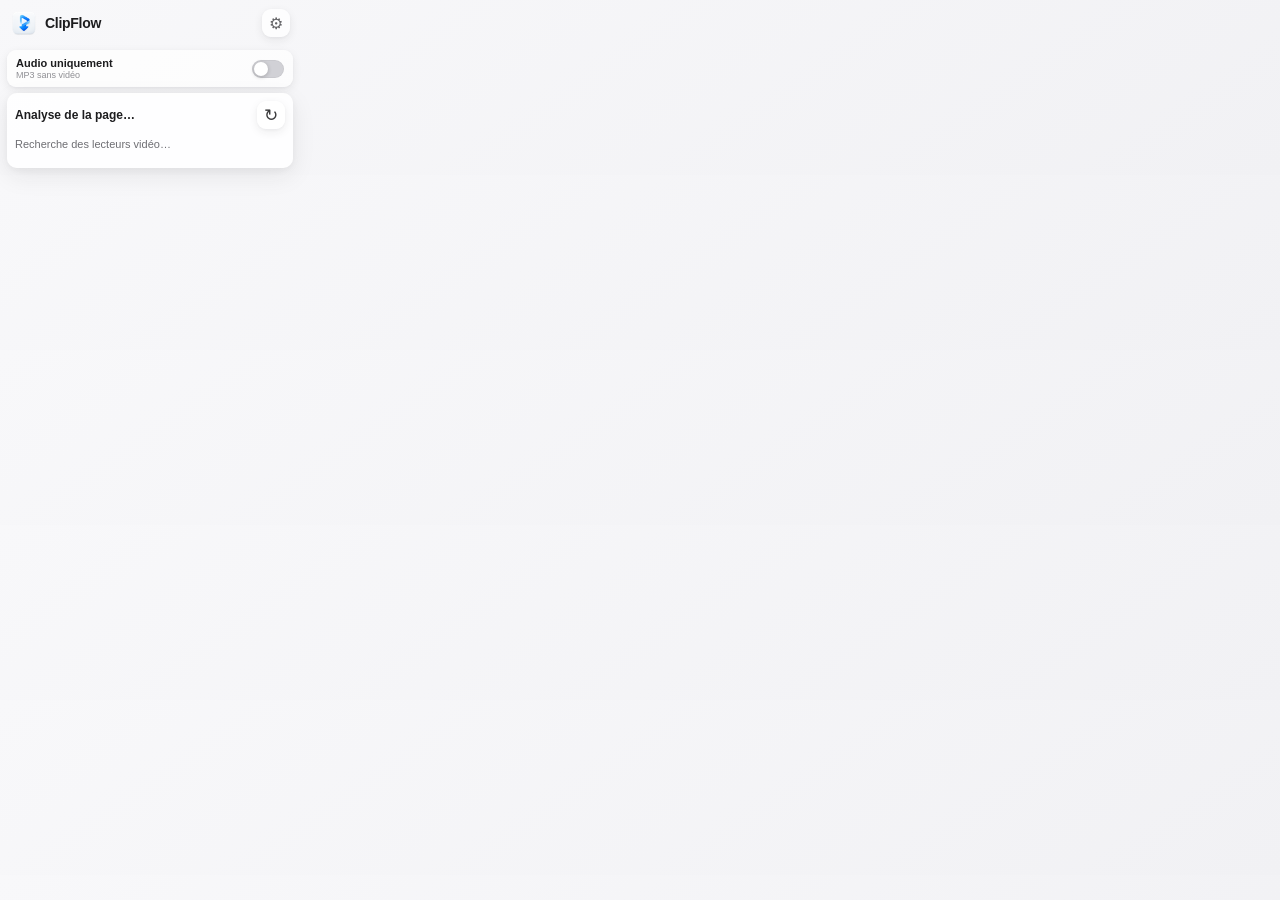
==== outputs/ClipFlow Chrome/popup.html @ c8247a45 "Sauvegarde initiale de ClipFlow v58" ====
<!doctype html>
<html lang="fr">
<head>
  <meta charset="utf-8">
  <meta name="viewport" content="width=device-width, initial-scale=1">
  <title>ClipFlow</title>
  <link rel="stylesheet" href="popup.css">
</head>
<body>
  <header>
    <img class="brand-icon" src="icons/icon-48.png" alt="">
    <h1>ClipFlow</h1>
    <button id="settings-toggle" class="settings-toggle" type="button" aria-label="Ouvrir les réglages" aria-controls="settings-panel" aria-expanded="false" title="Réglages">⚙︎</button>
  </header>

  <main>
    <section id="settings-panel" class="settings-panel" aria-label="Réglages du téléchargement" hidden>
      <label class="destination-setting">
        <span>Enregistrer dans</span>
        <select id="destination" aria-label="Dossier de destination">
          <option value="downloads">Téléchargements</option>
          <option value="movies">Films</option>
          <option value="desktop">Bureau</option>
          <option value="premiere">Premiere Pro</option>
          <option value="choose">Autre dossier…</option>
        </select>
      </label>
      <label class="sound-option" title="Jouer un son à la fin du téléchargement">
        <span class="option-copy">
          <strong>Son de fin</strong>
          <small>Quand le fichier est prêt</small>
        </span>
        <input id="completion-sound" type="checkbox" checked role="switch">
      </label>
    </section>

    <section class="quick-options" aria-label="Option du fichier">
      <label class="audio-option">
        <span class="option-copy">
          <strong>Audio uniquement</strong>
          <small>MP3 sans vidéo</small>
        </span>
        <input id="audio-only" type="checkbox" role="switch">
      </label>
    </section>

    <section id="download-progress" class="download-progress" hidden aria-live="polite">
      <div>
        <span id="progress-label">Téléchargement</span>
        <small id="progress-detail">Préparation…</small>
      </div>
      <strong id="progress-percent">1 %</strong>
    </section>

    <section class="results" aria-live="polite">
      <div class="results-heading">
        <strong id="page-title">Analyse de la page…</strong>
        <button id="rescan" class="icon-button" type="button" title="Relancer l’analyse" aria-label="Relancer l’analyse">↻</button>
      </div>
      <div id="status" class="status">Recherche des lecteurs vidéo…</div>
      <div id="videos" class="video-list"></div>
    </section>
  </main>
  <script src="popup.js"></script>
</body>
</html>
---- outputs/ClipFlow Chrome/popup.css ----
:root {
  color-scheme: light dark;
  font-family: -apple-system, BlinkMacSystemFont, "SF Pro Text", "Helvetica Neue", sans-serif;
  font-synthesis: none;
  --surface: rgba(255, 255, 255, .94);
  --surface-soft: rgba(255, 255, 255, .72);
  --shadow-card: 0 8px 24px rgba(34, 34, 43, .08), 0 2px 7px rgba(34, 34, 43, .05);
  --shadow-control: 0 3px 10px rgba(34, 34, 43, .08), 0 1px 3px rgba(34, 34, 43, .04);
}

* { box-sizing: border-box; }

body {
  background: linear-gradient(145deg, #f8f8fa 0%, #f1f1f4 100%);
  color: #1d1d1f;
  margin: 0;
  width: 300px;
}

header {
  align-items: center;
  display: flex;
  gap: 7px;
  padding: 9px 10px 7px;
}

.brand-icon {
  border-radius: 8px;
  height: 28px;
  width: 28px;
}

h1 {
  font-size: 14px;
  letter-spacing: -.02em;
  line-height: 1.15;
  margin: 0;
}

.settings-toggle {
  align-items: center;
  background: var(--surface-soft);
  box-shadow: var(--shadow-control);
  color: #636366;
  display: flex;
  font-size: 16px;
  height: 28px;
  justify-content: center;
  margin-left: auto;
  padding: 0;
  width: 28px;
}

.settings-toggle[aria-expanded="true"] {
  background: #0a84ff;
  color: #fff;
}

main { padding: 0 7px 7px; }

.results {
  background: var(--surface);
  border-radius: 10px;
  box-shadow: var(--shadow-card);
  padding: 8px;
}

.settings-panel {
  background: var(--surface);
  border-radius: 11px;
  box-shadow: var(--shadow-card);
  display: grid;
  gap: 9px;
  padding: 9px;
}

.settings-panel[hidden] { display: none; }

.destination-setting {
  display: grid;
  gap: 5px;
}

.destination-setting > span {
  color: #6e6e73;
  font-size: 9px;
  font-weight: 650;
  padding-left: 2px;
  text-transform: uppercase;
}

select,
button {
  border: none;
  border-radius: 9px;
  font: inherit;
}

select {
  background: var(--surface);
  box-shadow: var(--shadow-control);
  color: #1d1d1f;
  font-size: 11px;
  height: 31px;
  outline: 0;
  padding: 0 9px;
  width: 100%;
}

select:focus-visible,
button:focus-visible {
  outline: none;
  box-shadow: 0 5px 14px rgba(10, 132, 255, .2);
}

button { cursor: pointer; }
button:disabled { cursor: default; opacity: .55; }

.quick-options { margin-top: 6px; }

.audio-option,
.sound-option {
  align-items: center;
  background: var(--surface-soft);
  border-radius: 9px;
  box-shadow: var(--shadow-control);
  display: flex;
  gap: 9px;
  justify-content: space-between;
  padding: 7px 9px;
}

.audio-option input,
.sound-option input {
  appearance: none;
  background: #d1d1d6;
  border-radius: 999px;
  box-shadow: inset 0 0 0 1px rgba(0, 0, 0, .04);
  accent-color: #0a84ff;
  flex: none;
  height: 18px;
  margin: 0;
  position: relative;
  transition: background .16s ease;
  width: 32px;
}

.audio-option input::after,
.sound-option input::after {
  background: #fff;
  border-radius: 50%;
  box-shadow: 0 1px 4px rgba(0, 0, 0, .22);
  content: "";
  height: 14px;
  left: 2px;
  position: absolute;
  top: 2px;
  transition: transform .16s ease;
  width: 14px;
}

.audio-option input:checked,
.sound-option input:checked { background: #0a84ff; }

.audio-option input:checked::after,
.sound-option input:checked::after { transform: translateX(14px); }

.option-copy {
  color: #1d1d1f;
  display: flex;
  flex-direction: column;
  min-width: 0;
}

.option-copy strong {
  font-size: 11px;
  font-weight: 600;
}

.option-copy small {
  color: #8e8e93;
  font-size: 9px;
  margin-top: 1px;
}

.results { margin-top: 6px; }

.download-progress {
  align-items: center;
  background: #0a84ff;
  border-radius: 10px;
  color: #fff;
  display: flex;
  justify-content: space-between;
  margin-top: 6px;
  min-height: 48px;
  padding: 7px 10px;
  box-shadow: 0 7px 18px rgba(10, 132, 255, .24);
}

.download-progress[hidden] { display: none; }

.download-progress div {
  display: flex;
  flex-direction: column;
  min-width: 0;
}

.download-progress span {
  font-size: 11px;
  font-weight: 650;
}

.download-progress small {
  color: rgba(255, 255, 255, .78);
  font-size: 9px;
  margin-top: 3px;
  max-width: 225px;
  overflow: hidden;
  text-overflow: ellipsis;
  white-space: nowrap;
}

.download-progress strong {
  flex: none;
  font-size: 19px;
  font-variant-numeric: tabular-nums;
  letter-spacing: -.04em;
  margin-left: 10px;
}

.results-heading {
  align-items: center;
  display: flex;
  gap: 8px;
  justify-content: space-between;
}

.results-heading strong {
  font-size: 12px;
  max-width: 260px;
  overflow: hidden;
  text-overflow: ellipsis;
  white-space: nowrap;
}

.icon-button {
  background: var(--surface-soft);
  box-shadow: var(--shadow-control);
  color: #3a3a3c;
  font-size: 17px;
  height: 28px;
  width: 28px;
}

.icon-button:hover { box-shadow: 0 5px 13px rgba(34, 34, 43, .13); }

.status {
  color: #6e6e73;
  font-size: 11px;
  line-height: 1.4;
  padding: 8px 0 1px;
}

.status[data-kind="error"] { color: #d70015; }
.status[data-kind="warning"] { color: #9a6700; }

.video-list {
  display: flex;
  flex-direction: column;
  gap: 7px;
  margin-top: 7px;
  max-height: 180px;
  overflow-y: auto;
}

.video-card {
  align-items: center;
  background: var(--surface-soft);
  border-radius: 11px;
  box-shadow: var(--shadow-control);
  display: grid;
  gap: 4px 9px;
  grid-template-columns: minmax(0, 1fr) auto;
  padding: 8px;
}

.video-heading {
  align-items: center;
  display: flex;
  gap: 6px;
  min-width: 0;
}

.video-title {
  font-size: 11px;
  font-weight: 600;
  overflow: hidden;
  text-overflow: ellipsis;
  white-space: nowrap;
}

.video-kind {
  background: #e5e5ea;
  border-radius: 999px;
  color: #636366;
  flex: none;
  font-size: 8px;
  font-weight: 700;
  letter-spacing: .03em;
  padding: 3px 6px;
}

.video-detail {
  color: #8e8e93;
  font-size: 9px;
  overflow: hidden;
  text-overflow: ellipsis;
  white-space: nowrap;
}

.download {
  background: #0a84ff;
  color: #fff;
  font-size: 10px;
  font-weight: 650;
  grid-column: 2;
  grid-row: 1 / span 2;
  min-height: 31px;
  padding: 6px 10px;
  box-shadow: 0 4px 10px rgba(10, 132, 255, .24);
}

.download:hover {
  background: #0071e3;
  box-shadow: 0 6px 14px rgba(10, 132, 255, .3);
}

.video-feedback {
  color: #248a3d;
  font-size: 9px;
  grid-column: 1 / -1;
}

.video-feedback[data-kind="error"] { color: #d70015; }

@media (prefers-color-scheme: dark) {
  :root {
    --surface: rgba(45, 45, 48, .96);
    --surface-soft: rgba(57, 57, 61, .9);
    --shadow-card: 0 9px 26px rgba(0, 0, 0, .34), 0 2px 7px rgba(0, 0, 0, .24);
    --shadow-control: 0 4px 12px rgba(0, 0, 0, .28), 0 1px 3px rgba(0, 0, 0, .22);
  }
  body { background: linear-gradient(145deg, #242426 0%, #1c1c1e 100%); color: #f5f5f7; }
  .status { color: #aeaeb2; }
  .option-copy { color: #f5f5f7; }
  .destination-setting > span { color: #aeaeb2; }
  select, .icon-button, .video-card { color: #f5f5f7; }
  .video-kind { background: #48484a; color: #d1d1d6; }
  .video-detail { color: #8e8e93; }
}
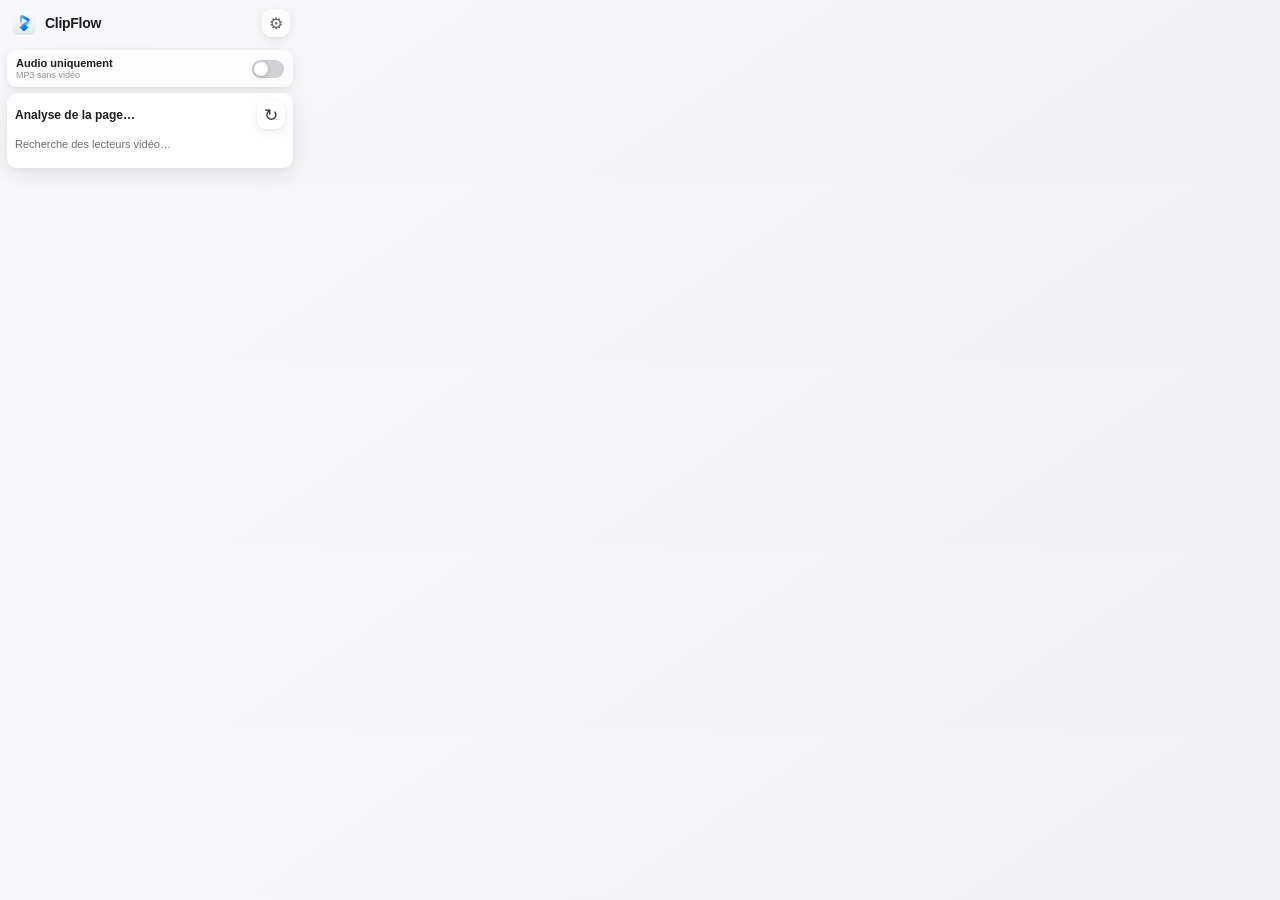
==== commit 7519cd6d: "Ameliore les reglages et audio original" ====
--- a/outputs/ClipFlow Chrome/popup.html
+++ b/outputs/ClipFlow Chrome/popup.html
@@ -10,35 +10,48 @@
   <header>
     <img class="brand-icon" src="icons/icon-48.png" alt="">
     <h1>ClipFlow</h1>
-    <button id="settings-toggle" class="settings-toggle" type="button" aria-label="Ouvrir les réglages" aria-controls="settings-panel" aria-expanded="false" title="Réglages">⚙︎</button>
+    <button id="settings-toggle" class="settings-toggle" type="button" data-i18n-aria="openSettings" aria-label="Ouvrir les réglages" aria-controls="settings-panel" aria-expanded="false" data-i18n-title="settings" title="Réglages">⚙︎</button>
   </header>
 
   <main>
-    <section id="settings-panel" class="settings-panel" aria-label="Réglages du téléchargement" hidden>
+    <section id="settings-panel" class="settings-panel" data-i18n-aria="downloadSettings" aria-label="Réglages du téléchargement" hidden>
+      <label class="destination-setting language-setting">
+        <span data-i18n="language">Langue de l’extension</span>
+        <select id="language" data-i18n-aria="language" aria-label="Langue de l’extension">
+          <option value="auto" data-i18n="languageAuto">Automatique</option>
+          <option value="fr">Français</option>
+          <option value="en">English</option>
+        </select>
+        <small data-i18n="languageHint">N’affecte pas la langue audio des vidéos</small>
+      </label>
       <label class="destination-setting">
-        <span>Enregistrer dans</span>
-        <select id="destination" aria-label="Dossier de destination">
-          <option value="downloads">Téléchargements</option>
-          <option value="movies">Films</option>
-          <option value="desktop">Bureau</option>
+        <span data-i18n="saveTo">Enregistrer dans</span>
+        <select id="destination" data-i18n-aria="destinationFolder" aria-label="Dossier de destination">
+          <option value="downloads" data-i18n="downloads">Téléchargements</option>
+          <option value="movies" data-i18n="movies">Films</option>
+          <option value="desktop" data-i18n="desktop">Bureau</option>
           <option value="premiere">Premiere Pro</option>
-          <option value="choose">Autre dossier…</option>
+          <option value="choose" data-i18n="otherFolder">Autre dossier…</option>
         </select>
       </label>
-      <label class="sound-option" title="Jouer un son à la fin du téléchargement">
+      <label class="sound-option" data-i18n-title="completionSoundTitle" title="Jouer un son à la fin du téléchargement">
         <span class="option-copy">
-          <strong>Son de fin</strong>
-          <small>Quand le fichier est prêt</small>
+          <strong data-i18n="completionSound">Son de fin</strong>
+          <small data-i18n="whenReady">Quand le fichier est prêt</small>
         </span>
         <input id="completion-sound" type="checkbox" checked role="switch">
       </label>
+      <div class="update-option">
+        <button id="check-update" type="button" data-i18n="checkUpdate">Chercher une mise à jour</button>
+        <small id="update-status" data-i18n="updateHint">ClipFlow vérifie les releases GitHub sécurisées.</small>
+      </div>
     </section>
 
-    <section class="quick-options" aria-label="Option du fichier">
+    <section class="quick-options" data-i18n-aria="fileOption" aria-label="Option du fichier">
       <label class="audio-option">
         <span class="option-copy">
-          <strong>Audio uniquement</strong>
-          <small>MP3 sans vidéo</small>
+          <strong data-i18n="audioOnly">Audio uniquement</strong>
+          <small data-i18n="mp3NoVideo">MP3 sans vidéo</small>
         </span>
         <input id="audio-only" type="checkbox" role="switch">
       </label>
@@ -46,21 +59,22 @@
 
     <section id="download-progress" class="download-progress" hidden aria-live="polite">
       <div>
-        <span id="progress-label">Téléchargement</span>
-        <small id="progress-detail">Préparation…</small>
+        <span id="progress-label" data-i18n="download">Téléchargement</span>
+        <small id="progress-detail" data-i18n="preparing">Préparation…</small>
       </div>
       <strong id="progress-percent">1 %</strong>
     </section>
 
     <section class="results" aria-live="polite">
       <div class="results-heading">
-        <strong id="page-title">Analyse de la page…</strong>
-        <button id="rescan" class="icon-button" type="button" title="Relancer l’analyse" aria-label="Relancer l’analyse">↻</button>
+        <strong id="page-title" data-i18n="analyzingPage">Analyse de la page…</strong>
+        <button id="rescan" class="icon-button" type="button" data-i18n-title="rescan" title="Relancer l’analyse" data-i18n-aria="rescan" aria-label="Relancer l’analyse">↻</button>
       </div>
-      <div id="status" class="status">Recherche des lecteurs vidéo…</div>
+      <div id="status" class="status" data-i18n="searchingPlayers">Recherche des lecteurs vidéo…</div>
       <div id="videos" class="video-list"></div>
     </section>
   </main>
+  <footer id="extension-version" class="extension-version"></footer>
   <script src="popup.js"></script>
 </body>
 </html>
--- a/outputs/ClipFlow Chrome/popup.css
+++ b/outputs/ClipFlow Chrome/popup.css
@@ -56,6 +56,20 @@
   color: #fff;
 }
 
+.settings-toggle.update-ready::after {
+  background: #ff3b30;
+  border-radius: 50%;
+  box-shadow: 0 1px 4px rgba(255, 59, 48, .3);
+  content: "";
+  height: 6px;
+  position: absolute;
+  right: 1px;
+  top: 1px;
+  width: 6px;
+}
+
+.settings-toggle { position: relative; }
+
 main { padding: 0 7px 7px; }
 
 .results {
@@ -66,9 +80,9 @@
 }
 
 .settings-panel {
-  background: var(--surface);
+  background: linear-gradient(145deg, rgba(10, 132, 255, .16), rgba(90, 200, 250, .07)), var(--surface);
   border-radius: 11px;
-  box-shadow: var(--shadow-card);
+  box-shadow: 0 9px 25px rgba(10, 132, 255, .18), 0 2px 7px rgba(10, 132, 255, .08);
   display: grid;
   gap: 9px;
   padding: 9px;
@@ -87,6 +101,13 @@
   font-weight: 650;
   padding-left: 2px;
   text-transform: uppercase;
+}
+
+.language-setting > small {
+  color: #5f7190;
+  font-size: 8px;
+  line-height: 1.3;
+  padding: 0 2px;
 }
 
 select,
@@ -183,6 +204,28 @@
   margin-top: 1px;
 }
 
+.update-option {
+  display: grid;
+  gap: 4px;
+}
+
+.update-option button {
+  background: #0a84ff;
+  box-shadow: 0 4px 12px rgba(10, 132, 255, .2);
+  color: #fff;
+  font-size: 10px;
+  font-weight: 650;
+  min-height: 30px;
+  padding: 6px 9px;
+}
+
+.update-option small {
+  color: #8e8e93;
+  font-size: 8px;
+  line-height: 1.35;
+  padding: 0 2px;
+}
+
 .results { margin-top: 6px; }
 
 .download-progress {
@@ -343,6 +386,14 @@
 }
 
 .video-feedback[data-kind="error"] { color: #d70015; }
+
+.extension-version {
+  color: #8e8e93;
+  font-size: 8px;
+  line-height: 1;
+  padding: 1px 0 7px;
+  text-align: center;
+}
 
 @media (prefers-color-scheme: dark) {
   :root {
@@ -355,6 +406,11 @@
   .status { color: #aeaeb2; }
   .option-copy { color: #f5f5f7; }
   .destination-setting > span { color: #aeaeb2; }
+  .settings-panel {
+    background: linear-gradient(145deg, rgba(10, 132, 255, .25), rgba(10, 132, 255, .1)), var(--surface);
+    box-shadow: 0 10px 27px rgba(0, 80, 190, .25), 0 2px 7px rgba(0, 0, 0, .22);
+  }
+  .language-setting > small { color: #b7c8e5; }
   select, .icon-button, .video-card { color: #f5f5f7; }
   .video-kind { background: #48484a; color: #d1d1d6; }
   .video-detail { color: #8e8e93; }
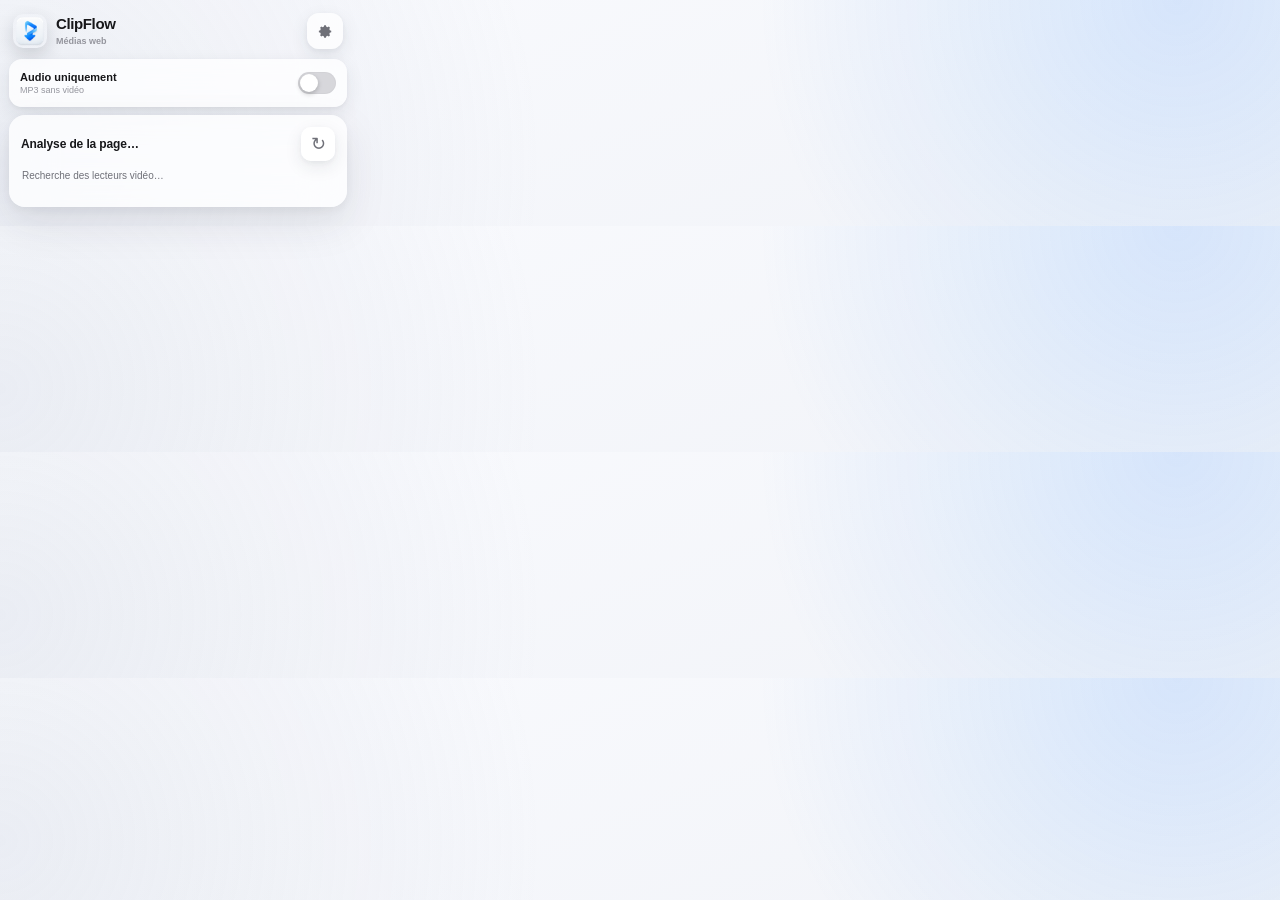
==== commit 11d989aa: "Redessine l interface de l extension" ====
--- a/outputs/ClipFlow Chrome/popup.html
+++ b/outputs/ClipFlow Chrome/popup.html
@@ -7,14 +7,27 @@
   <link rel="stylesheet" href="popup.css">
 </head>
 <body>
-  <header>
-    <img class="brand-icon" src="icons/icon-48.png" alt="">
-    <h1>ClipFlow</h1>
-    <button id="settings-toggle" class="settings-toggle" type="button" data-i18n-aria="openSettings" aria-label="Ouvrir les réglages" aria-controls="settings-panel" aria-expanded="false" data-i18n-title="settings" title="Réglages">⚙︎</button>
+  <header class="app-header">
+    <div class="brand">
+      <img class="brand-icon" src="icons/icon-48.png" alt="">
+      <div class="brand-copy">
+        <h1>ClipFlow</h1>
+        <span data-i18n="webMedia">Médias web</span>
+      </div>
+    </div>
+    <button id="settings-toggle" class="settings-toggle" type="button" data-i18n-aria="openSettings" aria-label="Ouvrir les réglages" aria-controls="settings-panel" aria-expanded="false" data-i18n-title="settings" title="Réglages">
+      <svg viewBox="0 0 24 24" aria-hidden="true">
+        <path d="M12 8.25A3.75 3.75 0 1 0 12 15.75 3.75 3.75 0 0 0 12 8.25Zm8.1 4.88v-2.26l-2.08-.74a6.7 6.7 0 0 0-.63-1.51l.95-1.99-1.6-1.6-1.99.95a6.7 6.7 0 0 0-1.51-.63L12.5 3.27h-2.26L9.5 5.35a6.7 6.7 0 0 0-1.51.63L6 5.03l-1.6 1.6.95 1.99a6.7 6.7 0 0 0-.63 1.51l-2.08.74v2.26l2.08.74c.15.53.36 1.03.63 1.51l-.95 1.99 1.6 1.6 1.99-.95c.48.27.98.48 1.51.63l.74 2.08h2.26l.74-2.08a6.7 6.7 0 0 0 1.51-.63l1.99.95 1.6-1.6-.95-1.99c.27-.48.48-.98.63-1.51l2.08-.74Z"/>
+      </svg>
+    </button>
   </header>
 
   <main>
     <section id="settings-panel" class="settings-panel" data-i18n-aria="downloadSettings" aria-label="Réglages du téléchargement" hidden>
+      <div class="panel-heading">
+        <strong data-i18n="settings">Réglages</strong>
+        <small data-i18n="settingsHint">Personnalisez ClipFlow</small>
+      </div>
       <label class="destination-setting language-setting">
         <span data-i18n="language">Langue de l’extension</span>
         <select id="language" data-i18n-aria="language" aria-label="Langue de l’extension">
@@ -22,14 +35,11 @@
           <option value="fr">Français</option>
           <option value="en">English</option>
         </select>
-        <small data-i18n="languageHint">N’affecte pas la langue audio des vidéos</small>
       </label>
       <label class="destination-setting">
         <span data-i18n="saveTo">Enregistrer dans</span>
         <select id="destination" data-i18n-aria="destinationFolder" aria-label="Dossier de destination">
           <option value="downloads" data-i18n="downloads">Téléchargements</option>
-          <option value="movies" data-i18n="movies">Films</option>
-          <option value="desktop" data-i18n="desktop">Bureau</option>
           <option value="premiere">Premiere Pro</option>
           <option value="choose" data-i18n="otherFolder">Autre dossier…</option>
         </select>
@@ -58,11 +68,12 @@
     </section>
 
     <section id="download-progress" class="download-progress" hidden aria-live="polite">
-      <div>
+      <div class="progress-copy">
         <span id="progress-label" data-i18n="download">Téléchargement</span>
         <small id="progress-detail" data-i18n="preparing">Préparation…</small>
       </div>
       <strong id="progress-percent">1 %</strong>
+      <div class="progress-track" aria-hidden="true"><span id="progress-fill"></span></div>
     </section>
 
     <section class="results" aria-live="polite">
--- a/outputs/ClipFlow Chrome/popup.css
+++ b/outputs/ClipFlow Chrome/popup.css
@@ -2,192 +2,261 @@
   color-scheme: light dark;
   font-family: -apple-system, BlinkMacSystemFont, "SF Pro Text", "Helvetica Neue", sans-serif;
   font-synthesis: none;
-  --surface: rgba(255, 255, 255, .94);
-  --surface-soft: rgba(255, 255, 255, .72);
-  --shadow-card: 0 8px 24px rgba(34, 34, 43, .08), 0 2px 7px rgba(34, 34, 43, .05);
-  --shadow-control: 0 3px 10px rgba(34, 34, 43, .08), 0 1px 3px rgba(34, 34, 43, .04);
+  --accent: #087ff5;
+  --accent-deep: #0068d9;
+  --text: #17171a;
+  --text-secondary: #6f7078;
+  --text-tertiary: #94959d;
+  --surface: rgba(255, 255, 255, .76);
+  --surface-strong: rgba(255, 255, 255, .92);
+  --surface-muted: rgba(245, 246, 250, .72);
+  --track: rgba(255, 255, 255, .28);
+  --shadow-panel: 0 16px 42px rgba(36, 42, 58, .10), 0 3px 12px rgba(36, 42, 58, .06);
+  --shadow-control: 0 6px 18px rgba(36, 42, 58, .09), 0 2px 5px rgba(36, 42, 58, .05);
+  --shadow-accent: 0 8px 20px rgba(8, 127, 245, .26);
 }
 
 * { box-sizing: border-box; }
 
 body {
-  background: linear-gradient(145deg, #f8f8fa 0%, #f1f1f4 100%);
-  color: #1d1d1f;
+  background:
+    radial-gradient(circle at 92% 0%, rgba(52, 142, 255, .16), transparent 35%),
+    radial-gradient(circle at 0% 72%, rgba(174, 183, 205, .18), transparent 42%),
+    linear-gradient(160deg, #fafbfe 0%, #f1f3f8 100%);
+  color: var(--text);
   margin: 0;
-  width: 300px;
-}
-
-header {
-  align-items: center;
-  display: flex;
-  gap: 7px;
-  padding: 9px 10px 7px;
+  min-height: 140px;
+  width: 356px;
+}
+
+button,
+select,
+input { font: inherit; }
+
+button,
+select {
+  border: none;
+  outline: none;
+}
+
+button { cursor: pointer; }
+button:disabled { cursor: default; opacity: .52; }
+
+button:focus-visible,
+select:focus-visible,
+input:focus-visible {
+  box-shadow: 0 0 0 3px rgba(8, 127, 245, .18), var(--shadow-control);
+}
+
+.app-header {
+  align-items: center;
+  display: flex;
+  justify-content: space-between;
+  padding: 13px 13px 10px;
+}
+
+.brand {
+  align-items: center;
+  display: flex;
+  gap: 9px;
+  min-width: 0;
 }
 
 .brand-icon {
-  border-radius: 8px;
-  height: 28px;
-  width: 28px;
+  border-radius: 10px;
+  box-shadow: 0 7px 18px rgba(20, 24, 35, .16);
+  height: 34px;
+  width: 34px;
+}
+
+.brand-copy {
+  display: flex;
+  flex-direction: column;
+  min-width: 0;
 }
 
 h1 {
-  font-size: 14px;
-  letter-spacing: -.02em;
-  line-height: 1.15;
+  font-size: 15px;
+  font-weight: 700;
+  letter-spacing: -.025em;
+  line-height: 1.1;
   margin: 0;
 }
 
+.brand-copy span {
+  color: var(--text-tertiary);
+  font-size: 9px;
+  font-weight: 550;
+  margin-top: 3px;
+}
+
 .settings-toggle {
   align-items: center;
-  background: var(--surface-soft);
+  background: var(--surface);
+  border-radius: 12px;
   box-shadow: var(--shadow-control);
-  color: #636366;
-  display: flex;
-  font-size: 16px;
-  height: 28px;
+  color: var(--text-secondary);
+  display: flex;
+  height: 36px;
   justify-content: center;
-  margin-left: auto;
   padding: 0;
-  width: 28px;
-}
+  position: relative;
+  transition: color .18s ease, transform .18s ease, background .18s ease, box-shadow .18s ease;
+  width: 36px;
+}
+
+.settings-toggle svg {
+  fill: currentColor;
+  height: 17px;
+  width: 17px;
+}
+
+.settings-toggle:hover { transform: translateY(-1px); }
 
 .settings-toggle[aria-expanded="true"] {
-  background: #0a84ff;
+  background: linear-gradient(145deg, #2996ff 0%, var(--accent-deep) 100%);
+  box-shadow: var(--shadow-accent);
   color: #fff;
 }
 
 .settings-toggle.update-ready::after {
-  background: #ff3b30;
+  background: #ff453a;
   border-radius: 50%;
-  box-shadow: 0 1px 4px rgba(255, 59, 48, .3);
+  box-shadow: 0 2px 6px rgba(255, 69, 58, .35);
   content: "";
-  height: 6px;
+  height: 7px;
   position: absolute;
-  right: 1px;
-  top: 1px;
-  width: 6px;
-}
-
-.settings-toggle { position: relative; }
-
-main { padding: 0 7px 7px; }
-
-.results {
-  background: var(--surface);
-  border-radius: 10px;
-  box-shadow: var(--shadow-card);
-  padding: 8px;
+  right: 2px;
+  top: 2px;
+  width: 7px;
+}
+
+main { padding: 0 9px 9px; }
+
+.settings-panel,
+.results,
+.audio-option {
+  backdrop-filter: blur(22px) saturate(145%);
+  -webkit-backdrop-filter: blur(22px) saturate(145%);
 }
 
 .settings-panel {
-  background: linear-gradient(145deg, rgba(10, 132, 255, .16), rgba(90, 200, 250, .07)), var(--surface);
-  border-radius: 11px;
-  box-shadow: 0 9px 25px rgba(10, 132, 255, .18), 0 2px 7px rgba(10, 132, 255, .08);
+  background:
+    linear-gradient(150deg, rgba(24, 132, 255, .16), rgba(255, 255, 255, .44) 48%, rgba(255, 255, 255, .72)),
+    var(--surface);
+  border-radius: 16px;
+  box-shadow: 0 16px 40px rgba(8, 100, 205, .14), var(--shadow-control);
   display: grid;
-  gap: 9px;
-  padding: 9px;
+  gap: 11px;
+  margin-bottom: 8px;
+  padding: 13px;
 }
 
 .settings-panel[hidden] { display: none; }
+
+.panel-heading {
+  display: flex;
+  flex-direction: column;
+  padding: 0 2px 1px;
+}
+
+.panel-heading strong {
+  font-size: 13px;
+  font-weight: 700;
+  letter-spacing: -.015em;
+}
+
+.panel-heading small {
+  color: var(--text-secondary);
+  font-size: 9px;
+  margin-top: 2px;
+}
 
 .destination-setting {
   display: grid;
-  gap: 5px;
+  gap: 6px;
 }
 
 .destination-setting > span {
-  color: #6e6e73;
-  font-size: 9px;
-  font-weight: 650;
-  padding-left: 2px;
+  color: var(--text-secondary);
+  font-size: 9px;
+  font-weight: 700;
+  letter-spacing: .045em;
+  padding-left: 3px;
   text-transform: uppercase;
 }
 
-.language-setting > small {
-  color: #5f7190;
-  font-size: 8px;
-  line-height: 1.3;
-  padding: 0 2px;
-}
-
-select,
-button {
-  border: none;
-  border-radius: 9px;
-  font: inherit;
-}
-
 select {
-  background: var(--surface);
+  appearance: none;
+  background:
+    linear-gradient(45deg, transparent 50%, var(--text-secondary) 50%) calc(100% - 15px) 16px / 4px 4px no-repeat,
+    linear-gradient(135deg, var(--text-secondary) 50%, transparent 50%) calc(100% - 11px) 16px / 4px 4px no-repeat,
+    var(--surface-strong);
+  border-radius: 11px;
   box-shadow: var(--shadow-control);
-  color: #1d1d1f;
+  color: var(--text);
   font-size: 11px;
-  height: 31px;
-  outline: 0;
-  padding: 0 9px;
+  height: 38px;
+  padding: 0 30px 0 11px;
   width: 100%;
 }
 
-select:focus-visible,
-button:focus-visible {
-  outline: none;
-  box-shadow: 0 5px 14px rgba(10, 132, 255, .2);
-}
-
-button { cursor: pointer; }
-button:disabled { cursor: default; opacity: .55; }
-
-.quick-options { margin-top: 6px; }
+.quick-options { margin-bottom: 8px; }
 
 .audio-option,
 .sound-option {
   align-items: center;
-  background: var(--surface-soft);
-  border-radius: 9px;
+  background: var(--surface);
+  border-radius: 13px;
   box-shadow: var(--shadow-control);
   display: flex;
-  gap: 9px;
+  gap: 12px;
   justify-content: space-between;
-  padding: 7px 9px;
-}
+  min-height: 48px;
+  padding: 9px 11px;
+}
+
+.sound-option { background: rgba(255, 255, 255, .66); }
 
 .audio-option input,
 .sound-option input {
   appearance: none;
-  background: #d1d1d6;
+  background: rgba(120, 120, 128, .28);
+  border: none;
   border-radius: 999px;
-  box-shadow: inset 0 0 0 1px rgba(0, 0, 0, .04);
-  accent-color: #0a84ff;
+  box-shadow: inset 0 0 0 1px rgba(0, 0, 0, .025);
   flex: none;
-  height: 18px;
+  height: 22px;
   margin: 0;
   position: relative;
-  transition: background .16s ease;
-  width: 32px;
+  transition: background .18s ease;
+  width: 38px;
 }
 
 .audio-option input::after,
 .sound-option input::after {
   background: #fff;
   border-radius: 50%;
-  box-shadow: 0 1px 4px rgba(0, 0, 0, .22);
+  box-shadow: 0 2px 5px rgba(0, 0, 0, .22);
   content: "";
-  height: 14px;
+  height: 18px;
   left: 2px;
   position: absolute;
   top: 2px;
-  transition: transform .16s ease;
-  width: 14px;
+  transition: transform .18s cubic-bezier(.2, .8, .2, 1);
+  width: 18px;
 }
 
 .audio-option input:checked,
-.sound-option input:checked { background: #0a84ff; }
+.sound-option input:checked {
+  background: linear-gradient(135deg, #2d9bff, var(--accent-deep));
+}
 
 .audio-option input:checked::after,
-.sound-option input:checked::after { transform: translateX(14px); }
+.sound-option input:checked::after { transform: translateX(16px); }
 
 .option-copy {
-  color: #1d1d1f;
+  color: var(--text);
   display: flex;
   flex-direction: column;
   min-width: 0;
@@ -195,55 +264,69 @@
 
 .option-copy strong {
   font-size: 11px;
-  font-weight: 600;
+  font-weight: 650;
 }
 
 .option-copy small {
-  color: #8e8e93;
-  font-size: 9px;
-  margin-top: 1px;
+  color: var(--text-tertiary);
+  font-size: 9px;
+  margin-top: 2px;
 }
 
 .update-option {
   display: grid;
-  gap: 4px;
+  gap: 5px;
+}
+
+.update-option button,
+.download {
+  background: linear-gradient(145deg, #2b98ff 0%, var(--accent-deep) 100%);
+  border-radius: 11px;
+  box-shadow: var(--shadow-accent);
+  color: #fff;
+  font-weight: 680;
+  transition: filter .18s ease, transform .18s ease, box-shadow .18s ease;
 }
 
 .update-option button {
-  background: #0a84ff;
-  box-shadow: 0 4px 12px rgba(10, 132, 255, .2);
+  font-size: 10px;
+  min-height: 38px;
+  padding: 8px 11px;
+}
+
+.update-option button:hover,
+.download:hover {
+  box-shadow: 0 10px 24px rgba(8, 127, 245, .32);
+  filter: brightness(1.03);
+  transform: translateY(-1px);
+}
+
+.update-option small {
+  color: var(--text-tertiary);
+  font-size: 8px;
+  line-height: 1.4;
+  padding: 0 3px;
+}
+
+.download-progress {
+  align-items: center;
+  background:
+    radial-gradient(circle at 92% 10%, rgba(255, 255, 255, .22), transparent 28%),
+    linear-gradient(145deg, #2a96ff 0%, #0067d8 100%);
+  border-radius: 15px;
+  box-shadow: 0 13px 28px rgba(0, 105, 220, .25);
   color: #fff;
-  font-size: 10px;
-  font-weight: 650;
-  min-height: 30px;
-  padding: 6px 9px;
-}
-
-.update-option small {
-  color: #8e8e93;
-  font-size: 8px;
-  line-height: 1.35;
-  padding: 0 2px;
-}
-
-.results { margin-top: 6px; }
-
-.download-progress {
-  align-items: center;
-  background: #0a84ff;
-  border-radius: 10px;
-  color: #fff;
-  display: flex;
-  justify-content: space-between;
-  margin-top: 6px;
-  min-height: 48px;
-  padding: 7px 10px;
-  box-shadow: 0 7px 18px rgba(10, 132, 255, .24);
+  display: grid;
+  gap: 7px 10px;
+  grid-template-columns: minmax(0, 1fr) auto;
+  margin-bottom: 8px;
+  min-height: 68px;
+  padding: 11px 12px;
 }
 
 .download-progress[hidden] { display: none; }
 
-.download-progress div {
+.progress-copy {
   display: flex;
   flex-direction: column;
   min-width: 0;
@@ -251,14 +334,14 @@
 
 .download-progress span {
   font-size: 11px;
-  font-weight: 650;
+  font-weight: 680;
 }
 
 .download-progress small {
   color: rgba(255, 255, 255, .78);
   font-size: 9px;
   margin-top: 3px;
-  max-width: 225px;
+  max-width: 270px;
   overflow: hidden;
   text-overflow: ellipsis;
   white-space: nowrap;
@@ -266,43 +349,78 @@
 
 .download-progress strong {
   flex: none;
-  font-size: 19px;
+  font-size: 21px;
   font-variant-numeric: tabular-nums;
-  letter-spacing: -.04em;
-  margin-left: 10px;
+  letter-spacing: -.045em;
+}
+
+.progress-track {
+  background: var(--track);
+  border-radius: 999px;
+  grid-column: 1 / -1;
+  height: 4px;
+  overflow: hidden;
+}
+
+.progress-track span {
+  background: rgba(255, 255, 255, .96);
+  border-radius: inherit;
+  display: block;
+  height: 100%;
+  transition: width .16s linear;
+  width: 1%;
+}
+
+.results {
+  background: var(--surface);
+  border-radius: 16px;
+  box-shadow: var(--shadow-panel);
+  padding: 12px;
 }
 
 .results-heading {
   align-items: center;
   display: flex;
-  gap: 8px;
+  gap: 10px;
   justify-content: space-between;
 }
 
 .results-heading strong {
   font-size: 12px;
-  max-width: 260px;
+  font-weight: 680;
+  letter-spacing: -.01em;
+  max-width: 285px;
   overflow: hidden;
   text-overflow: ellipsis;
   white-space: nowrap;
 }
 
 .icon-button {
-  background: var(--surface-soft);
+  align-items: center;
+  background: var(--surface-strong);
+  border-radius: 10px;
   box-shadow: var(--shadow-control);
-  color: #3a3a3c;
-  font-size: 17px;
-  height: 28px;
-  width: 28px;
-}
-
-.icon-button:hover { box-shadow: 0 5px 13px rgba(34, 34, 43, .13); }
+  color: var(--text-secondary);
+  display: flex;
+  flex: none;
+  font-size: 18px;
+  height: 34px;
+  justify-content: center;
+  padding: 0;
+  transition: transform .18s ease, box-shadow .18s ease;
+  width: 34px;
+}
+
+.icon-button:hover {
+  box-shadow: 0 8px 18px rgba(36, 42, 58, .13);
+  transform: rotate(18deg);
+}
 
 .status {
-  color: #6e6e73;
-  font-size: 11px;
-  line-height: 1.4;
-  padding: 8px 0 1px;
+  color: var(--text-secondary);
+  font-size: 10px;
+  line-height: 1.45;
+  padding: 8px 1px 1px;
 }
 
 .status[data-kind="error"] { color: #d70015; }
@@ -311,107 +429,160 @@
 .video-list {
   display: flex;
   flex-direction: column;
-  gap: 7px;
-  margin-top: 7px;
-  max-height: 180px;
+  gap: 9px;
+  margin-top: 8px;
+  max-height: 360px;
   overflow-y: auto;
+  padding: 1px;
+  scrollbar-width: thin;
 }
 
 .video-card {
   align-items: center;
-  background: var(--surface-soft);
-  border-radius: 11px;
+  background:
+    linear-gradient(145deg, rgba(255, 255, 255, .82), rgba(245, 246, 250, .62)),
+    var(--surface-muted);
+  border-radius: 14px;
   box-shadow: var(--shadow-control);
   display: grid;
-  gap: 4px 9px;
-  grid-template-columns: minmax(0, 1fr) auto;
-  padding: 8px;
+  gap: 6px 11px;
+  grid-template-columns: 108px minmax(0, 1fr);
+  padding: 10px;
+  transition: box-shadow .18s ease, transform .18s ease;
+}
+
+.video-card:hover {
+  box-shadow: 0 11px 25px rgba(36, 42, 58, .12), 0 2px 6px rgba(36, 42, 58, .05);
+  transform: translateY(-1px);
+}
+
+.video-card.without-thumbnail { grid-template-columns: minmax(0, 1fr); }
+
+.video-thumbnail {
+  align-self: start;
+  aspect-ratio: 16 / 10;
+  border-radius: 10px;
+  box-shadow: 0 5px 14px rgba(25, 30, 44, .14);
+  grid-column: 1;
+  grid-row: 1 / span 3;
+  height: 68px;
+  object-fit: cover;
+  width: 108px;
 }
 
 .video-heading {
   align-items: center;
   display: flex;
   gap: 6px;
+  grid-column: 2;
+  grid-row: 1;
   min-width: 0;
 }
+
+.without-thumbnail .video-heading { grid-column: 1; }
 
 .video-title {
   font-size: 11px;
-  font-weight: 600;
+  font-weight: 650;
+  line-height: 1.25;
   overflow: hidden;
   text-overflow: ellipsis;
   white-space: nowrap;
 }
 
 .video-kind {
-  background: #e5e5ea;
+  background: rgba(118, 118, 128, .12);
   border-radius: 999px;
-  color: #636366;
+  color: var(--text-secondary);
   flex: none;
-  font-size: 8px;
-  font-weight: 700;
-  letter-spacing: .03em;
+  font-size: 7px;
+  font-weight: 750;
+  letter-spacing: .045em;
   padding: 3px 6px;
 }
 
 .video-detail {
-  color: #8e8e93;
-  font-size: 9px;
+  color: var(--text-tertiary);
+  font-size: 9px;
+  grid-column: 2;
+  grid-row: 2;
   overflow: hidden;
   text-overflow: ellipsis;
   white-space: nowrap;
 }
 
+.without-thumbnail .video-detail { grid-column: 1; }
+
 .download {
-  background: #0a84ff;
-  color: #fff;
   font-size: 10px;
-  font-weight: 650;
   grid-column: 2;
-  grid-row: 1 / span 2;
-  min-height: 31px;
-  padding: 6px 10px;
-  box-shadow: 0 4px 10px rgba(10, 132, 255, .24);
-}
-
-.download:hover {
-  background: #0071e3;
-  box-shadow: 0 6px 14px rgba(10, 132, 255, .3);
-}
+  grid-row: 3;
+  min-height: 34px;
+  padding: 7px 10px;
+  width: 100%;
+}
+
+.without-thumbnail .download { grid-column: 1; }
 
 .video-feedback {
   color: #248a3d;
   font-size: 9px;
   grid-column: 1 / -1;
+  grid-row: 4;
+  line-height: 1.35;
 }
 
 .video-feedback[data-kind="error"] { color: #d70015; }
 
 .extension-version {
-  color: #8e8e93;
+  color: var(--text-tertiary);
   font-size: 8px;
   line-height: 1;
-  padding: 1px 0 7px;
+  padding: 2px 0 8px;
   text-align: center;
 }
 
 @media (prefers-color-scheme: dark) {
   :root {
-    --surface: rgba(45, 45, 48, .96);
-    --surface-soft: rgba(57, 57, 61, .9);
-    --shadow-card: 0 9px 26px rgba(0, 0, 0, .34), 0 2px 7px rgba(0, 0, 0, .24);
-    --shadow-control: 0 4px 12px rgba(0, 0, 0, .28), 0 1px 3px rgba(0, 0, 0, .22);
+    --text: #f5f5f7;
+    --text-secondary: #b3b4bb;
+    --text-tertiary: #8f9098;
+    --surface: rgba(39, 40, 45, .76);
+    --surface-strong: rgba(55, 56, 62, .92);
+    --surface-muted: rgba(50, 51, 57, .78);
+    --shadow-panel: 0 17px 44px rgba(0, 0, 0, .36), 0 3px 12px rgba(0, 0, 0, .24);
+    --shadow-control: 0 7px 19px rgba(0, 0, 0, .28), 0 2px 5px rgba(0, 0, 0, .22);
   }
-  body { background: linear-gradient(145deg, #242426 0%, #1c1c1e 100%); color: #f5f5f7; }
-  .status { color: #aeaeb2; }
-  .option-copy { color: #f5f5f7; }
-  .destination-setting > span { color: #aeaeb2; }
+
+  body {
+    background:
+      radial-gradient(circle at 92% 0%, rgba(14, 114, 230, .25), transparent 36%),
+      radial-gradient(circle at 0% 72%, rgba(86, 92, 112, .22), transparent 42%),
+      linear-gradient(160deg, #232429 0%, #18191d 100%);
+  }
+
   .settings-panel {
-    background: linear-gradient(145deg, rgba(10, 132, 255, .25), rgba(10, 132, 255, .1)), var(--surface);
-    box-shadow: 0 10px 27px rgba(0, 80, 190, .25), 0 2px 7px rgba(0, 0, 0, .22);
+    background:
+      linear-gradient(150deg, rgba(16, 117, 232, .28), rgba(42, 44, 51, .46) 48%, rgba(42, 44, 51, .74)),
+      var(--surface);
+    box-shadow: 0 16px 42px rgba(0, 64, 150, .24), var(--shadow-control);
   }
-  .language-setting > small { color: #b7c8e5; }
-  select, .icon-button, .video-card { color: #f5f5f7; }
-  .video-kind { background: #48484a; color: #d1d1d6; }
-  .video-detail { color: #8e8e93; }
-}
+
+  .sound-option { background: rgba(53, 54, 61, .72); }
+
+  .video-card {
+    background:
+      linear-gradient(145deg, rgba(61, 62, 69, .86), rgba(45, 46, 52, .72)),
+      var(--surface-muted);
+  }
+
+  .video-kind { background: rgba(180, 180, 190, .13); }
+  .status[data-kind="warning"] { color: #ffd60a; }
+}
+
+@media (prefers-reduced-motion: reduce) {
+  *, *::before, *::after {
+    scroll-behavior: auto !important;
+    transition-duration: .01ms !important;
+  }
+}
